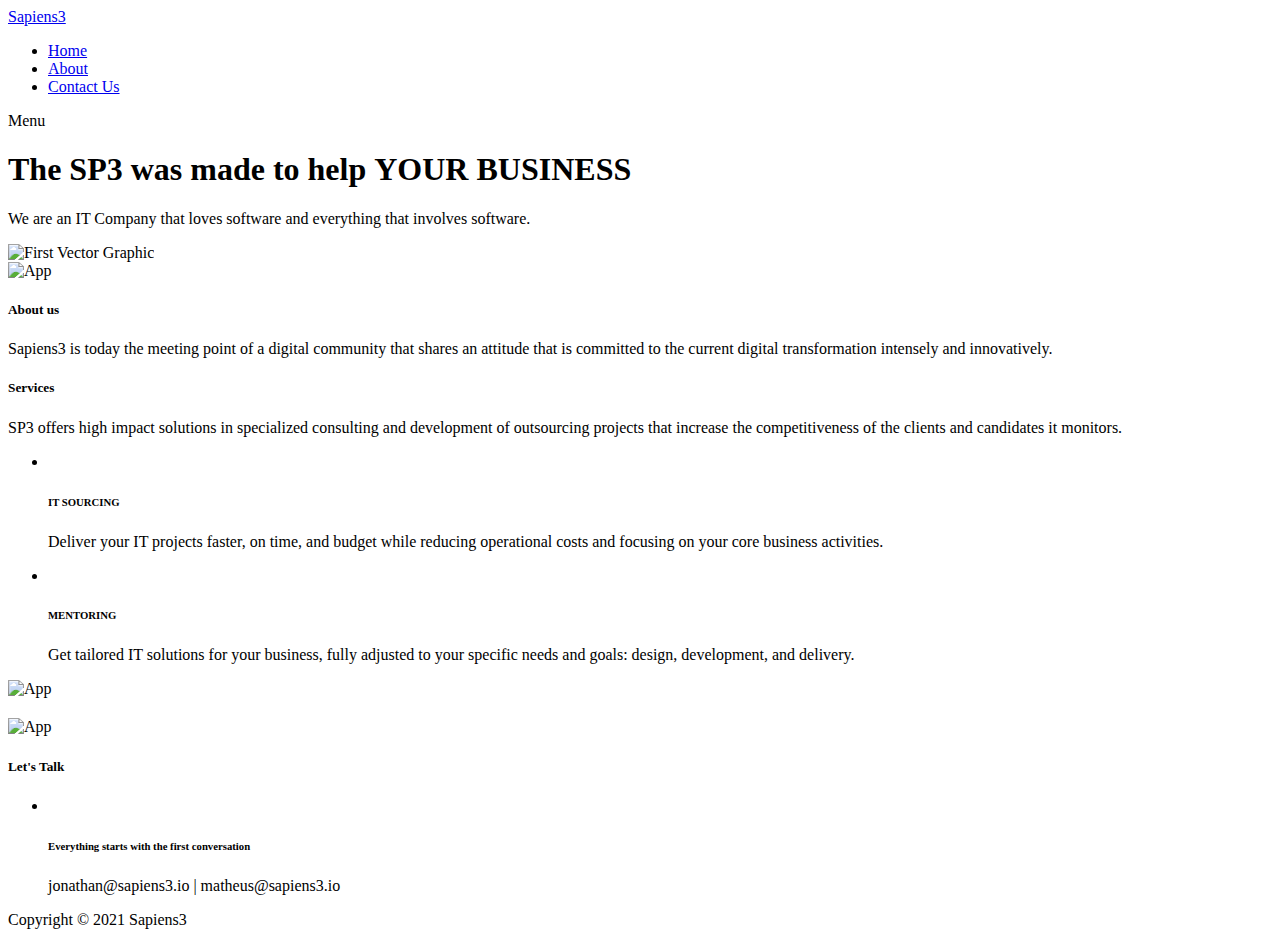
==== index.html @ 260732d3 "Update index.html" ====
<!DOCTYPE html>
<html lang="en">

  <head>

    <meta charset="utf-8">
    <meta name="viewport" content="width=device-width, initial-scale=1, shrink-to-fit=no">
    <meta name="description" content="">
    <meta name="author" content="Template Mo">
    <link href="https://fonts.googleapis.com/css?family=Roboto:100,300,400,500,700,900" rel="stylesheet">

    <title>SP3 Consulting</title>
<!--

ART FACTORY

https://templatemo.com/tm-537-art-factory

-->
    <!-- Additional CSS Files -->
    <link rel="stylesheet" type="text/css" href="assets/css/bootstrap.min.css">
    <link rel="stylesheet" type="text/css" href="assets/css/font-awesome.css">
    <link rel="stylesheet" type="text/css" href="assets/css/templatemo-art-factory.css">
    <link rel="stylesheet" type="text/css" href="assets/css/owl-carousel.css">

    </head>
    
    <body>
    
    <!-- ***** Preloader Start ***** -->
    <div id="preloader">
        <div class="jumper">
            <div></div>
            <div></div>
            <div></div>
        </div>
    </div>  
    <!-- ***** Preloader End ***** -->
    
    
    <!-- ***** Header Area Start ***** -->
    <header class="header-area header-sticky">
        <div class="container">
            <div class="row">
                <div class="col-12">
                    <nav class="main-nav">
                        <!-- ***** Logo Start ***** -->
                        <a href="#" class="logo">Sapiens3</a>
                        <!-- ***** Logo End ***** -->
                        <!-- ***** Menu Start ***** -->
                        <ul class="nav">
                            <li class="scroll-to-section"><a href="#welcome" class="active">Home</a></li>
                            <li class="scroll-to-section"><a href="#about">About</a></li>
                            <li class="scroll-to-section"><a href="#about3">Contact Us</a></li>
                        </ul>
                        <a class='menu-trigger'>
                            <span>Menu</span>
                        </a>
                        <!-- ***** Menu End ***** -->
                    </nav>
                </div>
            </div>
        </div>
    </header>
    <!-- ***** Header Area End ***** -->


    <!-- ***** Welcome Area Start ***** -->
    <div class="welcome-area" id="welcome">

        <!-- ***** Header Text Start ***** -->
        <div class="header-text">
            <div class="container">
                <div class="row">
                    <div class="left-text col-lg-6 col-md-6 col-sm-12 col-xs-12" data-scroll-reveal="enter left move 30px over 0.6s after 0.4s">
                        <h1>The <strong>SP3</strong> was made to help <strong>YOUR BUSINESS</strong></h1>
                        <p>We are an IT Company that loves software and everything that involves software.</p>
                        
                    </div>
                    <div class="col-lg-6 col-md-6 col-sm-12 col-xs-12" data-scroll-reveal="enter right move 30px over 0.6s after 0.4s">
                        <img src="assets/images/home-pic.svg" class="rounded img-fluid d-block mx-auto" alt="First Vector Graphic">
                    </div>
                </div>
            </div>
        </div>
    </div>

    <section class="section" id="about">
        <div class="container">
            <div class="row">
                <div class="col-lg-7 col-md-12 col-sm-12" data-scroll-reveal="enter left move 30px over 0.6s after 0.4s">
                    <img src="assets/images/dev.svg" class="rounded img-fluid d-block mx-auto" alt="App">
                </div>
                <div class="right-text col-lg-5 col-md-12 col-sm-12 mobile-top-fix">
                    <div class="left-heading">
                        <h5>About us</h5>
                    </div>
                    <div class="left-text">
                        <p>
                            Sapiens3 is today the meeting point of a digital community that shares an attitude that is 
                            committed to the current digital transformation intensely and innovatively.
                        </p>
                        
                    </div>
                </div>
            </div>
            <div class="row">
                <div class="col-lg-12">
                    <div class="hr"></div>
                </div>
            </div>
        </div>
    </section>

    <section class="section" id="about2">
        <div class="container">
            <div class="row">
                <div class="left-text col-lg-5 col-md-12 col-sm-12 mobile-bottom-fix">
                    <div class="left-heading">
                        <h5>Services</h5>
                    </div>
                    <p>SP3 offers high impact solutions in specialized consulting and development of outsourcing projects that increase the competitiveness of the clients and candidates it monitors.</p>
                    <ul>
                        <li>
                            <img src="assets/images/about-icon-01.png" alt="">
                            <div class="text">
                                <h6>IT SOURCING</h6>
                                <p>Deliver your IT projects faster, on time, and budget while reducing operational costs and focusing on your core business activities.</p>
                            </div>
                        </li>
                        <li>
                            <img src="assets/images/about-icon-02.png" alt="">
                            <div class="text">
                                <h6>MENTORING</h6>
                                <p>Get tailored IT solutions for your business, fully adjusted to your specific needs and goals: design, development, and delivery.</p>
                            </div>
                        </li>
                    </ul>
                </div>
                <div class="right-image col-lg-7 col-md-12 col-sm-12 mobile-bottom-fix-big" data-scroll-reveal="enter right move 30px over 0.6s after 0.4s">
                    <img src="assets/images/options.svg" class="rounded img-fluid d-block mx-auto" alt="App">
                </div>
            </div>
            <div class="row">
                <div class="col-lg-12">
                    <div class="hr"></div>
                </div>
            </div>
        </div>
    </section>

    <section class="section" id="about" style="padding: 10px;">
        <div class="container">
            <div class="row">
                <div class="col-lg-12">
                    <div class="hr"></div>
                </div>
            </div>
        </div>
    </section>

    <section class="section" id="about3">
        <div class="container">
            <div class="row">
                <div class="col-lg-7 col-md-12 col-sm-12" data-scroll-reveal="enter left move 30px over 0.6s after 0.4s">
                    <img src="assets/images/contact.svg" class="rounded img-fluid d-block mx-auto" alt="App">
                </div>
                <div class="right-text col-lg-5 col-md-12 col-sm-12 mobile-top-fix">
                    <div class="left-heading">
                        <h5>Let's Talk</h5>
                    </div>
                    <div class="left-text">
                        <ul>
                            <li>
                                <img src="assets/images/about-icon-03.png" alt="">
                                <div class="text">
                                    <h6>Everything starts with the first conversation</h6>
                                    <p>jonathan@sapiens3.io | matheus@sapiens3.io</p>
                                </div>
                            </li>
                        </ul>
                    </div>
                </div>
            </div>
            <div class="row">
                <div class="col-lg-12">
                    <div class="hr"></div>
                </div>
            </div>
        </div>
    </section>

    <footer>
        <div class="container">
            <div class="row">
                <div class="col-lg-7 col-md-12 col-sm-12">
                    <p class="copyright">Copyright &copy; 2021 Sapiens3 </p>
                </div>
                <!-- <div class="col-lg-5 col-md-12 col-sm-12">
                    <ul class="social">
                        <li><a href="#"><i class="fa fa-facebook"></i></a></li>
                        <li><a href="#"><i class="fa fa-twitter"></i></a></li>
                        <li><a href="#"><i class="fa fa-linkedin"></i></a></li>
                        <li><a href="#"><i class="fa fa-rss"></i></a></li>
                        <li><a href="#"><i class="fa fa-dribbble"></i></a></li>
                    </ul>
                </div> -->
            </div>
        </div>
    </footer>
    
    <!-- jQuery -->
    <script src="assets/js/jquery-2.1.0.min.js"></script>

    <!-- Bootstrap -->
    <script src="assets/js/popper.js"></script>
    <script src="assets/js/bootstrap.min.js"></script>

    <!-- Plugins -->
    <script src="assets/js/owl-carousel.js"></script>
    <script src="assets/js/scrollreveal.min.js"></script>
    <script src="assets/js/waypoints.min.js"></script>
    <script src="assets/js/jquery.counterup.min.js"></script>
    <script src="assets/js/imgfix.min.js"></script> 
    
    <!-- Global Init -->
    <script src="assets/js/custom.js"></script>

  </body>
</html>
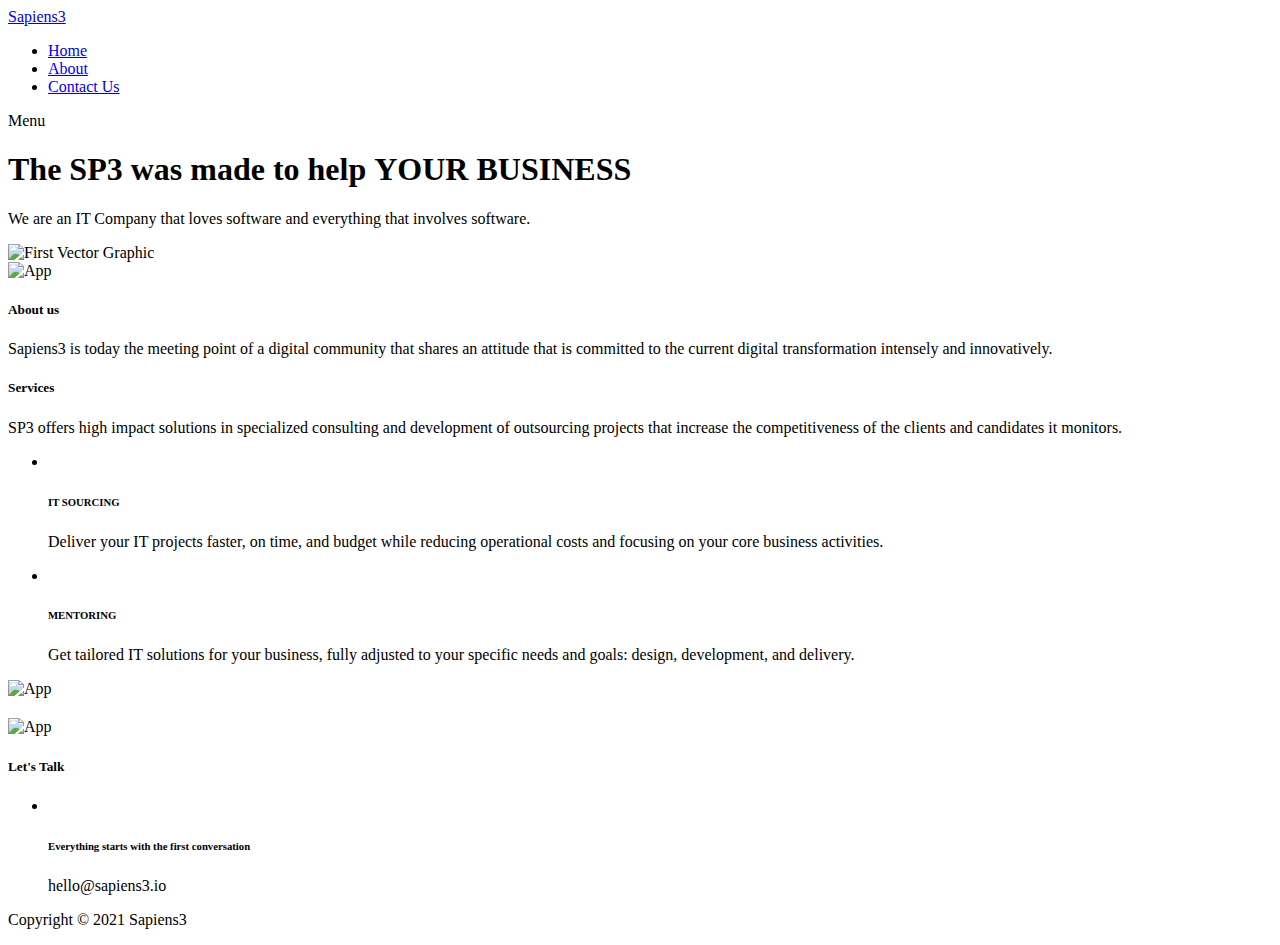
==== commit 3b78c56b: "Update index.html" ====
--- a/index.html
+++ b/index.html
@@ -175,7 +175,7 @@
                                 <img src="assets/images/about-icon-03.png" alt="">
                                 <div class="text">
                                     <h6>Everything starts with the first conversation</h6>
-                                    <p>jonathan@sapiens3.io | matheus@sapiens3.io</p>
+                                    <p>hello@sapiens3.io</p>
                                 </div>
                             </li>
                         </ul>
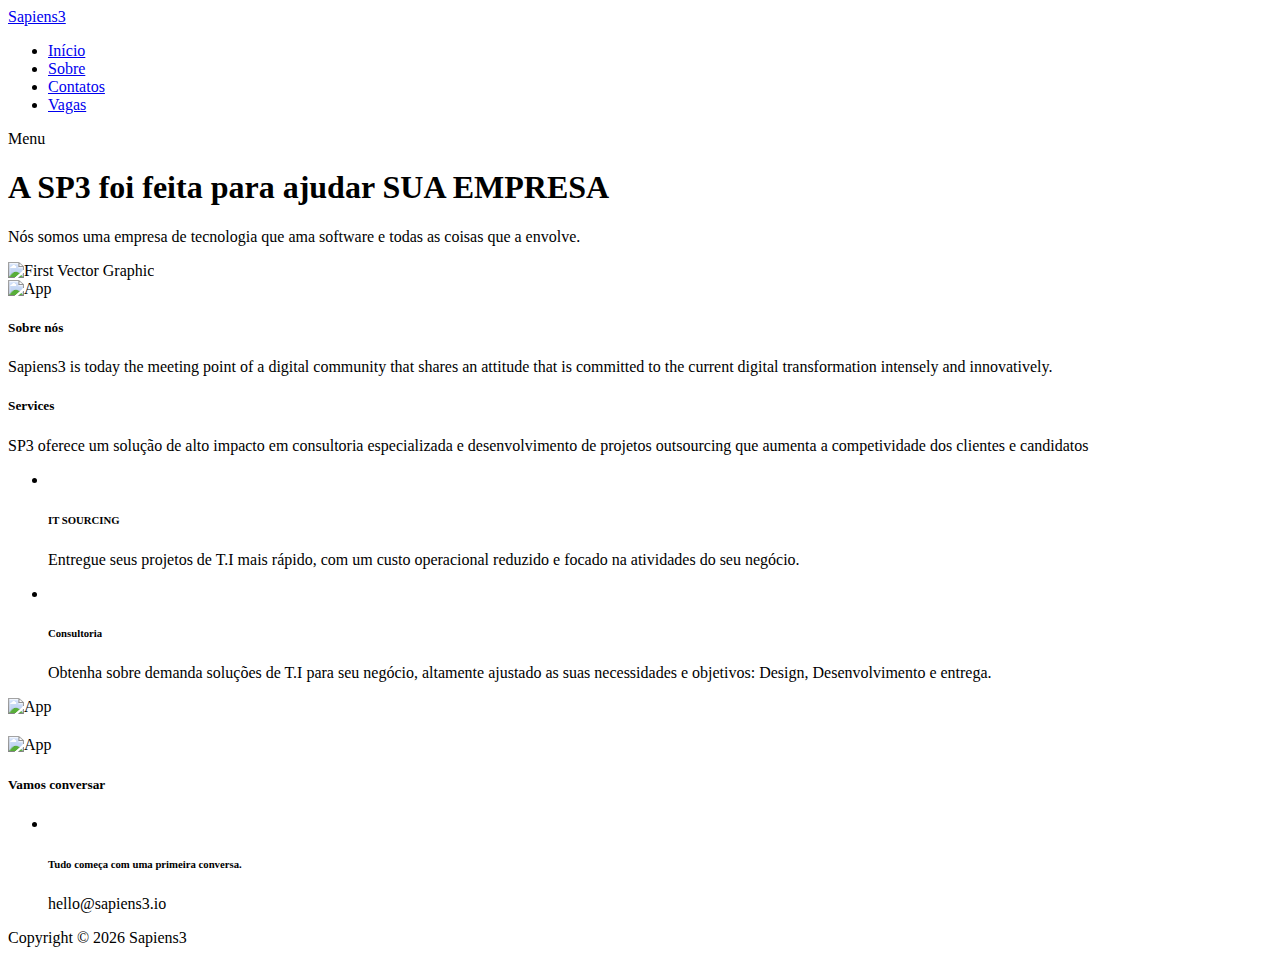
==== commit 5ac09d0e: "Added vaga page" ====
--- a/index.html
+++ b/index.html
@@ -24,9 +24,9 @@
     <link rel="stylesheet" type="text/css" href="assets/css/owl-carousel.css">
 
     </head>
-    
+
     <body>
-    
+
     <!-- ***** Preloader Start ***** -->
     <div id="preloader">
         <div class="jumper">
@@ -34,10 +34,10 @@
             <div></div>
             <div></div>
         </div>
-    </div>  
+    </div>
     <!-- ***** Preloader End ***** -->
-    
-    
+
+
     <!-- ***** Header Area Start ***** -->
     <header class="header-area header-sticky">
         <div class="container">
@@ -45,13 +45,14 @@
                 <div class="col-12">
                     <nav class="main-nav">
                         <!-- ***** Logo Start ***** -->
-                        <a href="#" class="logo">Sapiens3</a>
+                        <a href="./index.html" class="logo">Sapiens3</a>
                         <!-- ***** Logo End ***** -->
                         <!-- ***** Menu Start ***** -->
                         <ul class="nav">
-                            <li class="scroll-to-section"><a href="#welcome" class="active">Home</a></li>
-                            <li class="scroll-to-section"><a href="#about">About</a></li>
-                            <li class="scroll-to-section"><a href="#about3">Contact Us</a></li>
+                            <li class="scroll-to-section"><a href="#welcome" class="active">Início</a></li>
+                            <li class="scroll-to-section"><a href="#about">Sobre</a></li>
+                            <li class="scroll-to-section"><a href="#contact">Contatos</a></li>
+                            <li class="scroll-to-section"><a href="./vagas.html">Vagas</a></li>
                         </ul>
                         <a class='menu-trigger'>
                             <span>Menu</span>
@@ -73,9 +74,9 @@
             <div class="container">
                 <div class="row">
                     <div class="left-text col-lg-6 col-md-6 col-sm-12 col-xs-12" data-scroll-reveal="enter left move 30px over 0.6s after 0.4s">
-                        <h1>The <strong>SP3</strong> was made to help <strong>YOUR BUSINESS</strong></h1>
-                        <p>We are an IT Company that loves software and everything that involves software.</p>
-                        
+                        <h1>A <strong>SP3</strong> foi feita para ajudar <strong>SUA EMPRESA</strong></h1>
+                        <p>Nós somos uma empresa de tecnologia que ama software e todas as coisas que a envolve.</p>
+
                     </div>
                     <div class="col-lg-6 col-md-6 col-sm-12 col-xs-12" data-scroll-reveal="enter right move 30px over 0.6s after 0.4s">
                         <img src="assets/images/home-pic.svg" class="rounded img-fluid d-block mx-auto" alt="First Vector Graphic">
@@ -93,14 +94,14 @@
                 </div>
                 <div class="right-text col-lg-5 col-md-12 col-sm-12 mobile-top-fix">
                     <div class="left-heading">
-                        <h5>About us</h5>
+                        <h5>Sobre nós</h5>
                     </div>
                     <div class="left-text">
                         <p>
-                            Sapiens3 is today the meeting point of a digital community that shares an attitude that is 
+                            Sapiens3 is today the meeting point of a digital community that shares an attitude that is
                             committed to the current digital transformation intensely and innovatively.
                         </p>
-                        
+
                     </div>
                 </div>
             </div>
@@ -119,20 +120,20 @@
                     <div class="left-heading">
                         <h5>Services</h5>
                     </div>
-                    <p>SP3 offers high impact solutions in specialized consulting and development of outsourcing projects that increase the competitiveness of the clients and candidates it monitors.</p>
+                    <p>SP3 oferece um solução de alto impacto em consultoria especializada e desenvolvimento de projetos outsourcing que aumenta a competividade dos clientes e candidatos</p>
                     <ul>
                         <li>
                             <img src="assets/images/about-icon-01.png" alt="">
                             <div class="text">
                                 <h6>IT SOURCING</h6>
-                                <p>Deliver your IT projects faster, on time, and budget while reducing operational costs and focusing on your core business activities.</p>
+                                <p>Entregue seus projetos de T.I mais rápido, com um custo operacional reduzido e focado na atividades do seu negócio.</p>
                             </div>
                         </li>
                         <li>
                             <img src="assets/images/about-icon-02.png" alt="">
                             <div class="text">
-                                <h6>MENTORING</h6>
-                                <p>Get tailored IT solutions for your business, fully adjusted to your specific needs and goals: design, development, and delivery.</p>
+                                <h6>Consultoria</h6>
+                                <p>Obtenha sobre demanda soluções de T.I para seu negócio, altamente ajustado as suas necessidades e objetivos: Design, Desenvolvimento e entrega.</p>
                             </div>
                         </li>
                     </ul>
@@ -159,7 +160,7 @@
         </div>
     </section>
 
-    <section class="section" id="about3">
+    <section class="section" id="contact">
         <div class="container">
             <div class="row">
                 <div class="col-lg-7 col-md-12 col-sm-12" data-scroll-reveal="enter left move 30px over 0.6s after 0.4s">
@@ -167,14 +168,14 @@
                 </div>
                 <div class="right-text col-lg-5 col-md-12 col-sm-12 mobile-top-fix">
                     <div class="left-heading">
-                        <h5>Let's Talk</h5>
+                        <h5>Vamos conversar</h5>
                     </div>
                     <div class="left-text">
                         <ul>
                             <li>
                                 <img src="assets/images/about-icon-03.png" alt="">
                                 <div class="text">
-                                    <h6>Everything starts with the first conversation</h6>
+                                    <h6>Tudo começa com uma primeira conversa.</h6>
                                     <p>hello@sapiens3.io</p>
                                 </div>
                             </li>
@@ -194,21 +195,12 @@
         <div class="container">
             <div class="row">
                 <div class="col-lg-7 col-md-12 col-sm-12">
-                    <p class="copyright">Copyright &copy; 2021 Sapiens3 </p>
-                </div>
-                <!-- <div class="col-lg-5 col-md-12 col-sm-12">
-                    <ul class="social">
-                        <li><a href="#"><i class="fa fa-facebook"></i></a></li>
-                        <li><a href="#"><i class="fa fa-twitter"></i></a></li>
-                        <li><a href="#"><i class="fa fa-linkedin"></i></a></li>
-                        <li><a href="#"><i class="fa fa-rss"></i></a></li>
-                        <li><a href="#"><i class="fa fa-dribbble"></i></a></li>
-                    </ul>
-                </div> -->
+                    <p class="copyright" id="copyright"></p>
+                </div>
             </div>
         </div>
     </footer>
-    
+
     <!-- jQuery -->
     <script src="assets/js/jquery-2.1.0.min.js"></script>
 
@@ -221,10 +213,17 @@
     <script src="assets/js/scrollreveal.min.js"></script>
     <script src="assets/js/waypoints.min.js"></script>
     <script src="assets/js/jquery.counterup.min.js"></script>
-    <script src="assets/js/imgfix.min.js"></script> 
-    
+    <script src="assets/js/imgfix.min.js"></script>
+
     <!-- Global Init -->
     <script src="assets/js/custom.js"></script>
 
+    <script>
+        (function() {
+            let date = new Date();
+            let copyright =  document.getElementById("copyright").innerHTML = `Copyright &copy; ${date.getFullYear()} Sapiens3`;
+        })();
+
+    </script>
   </body>
 </html>
